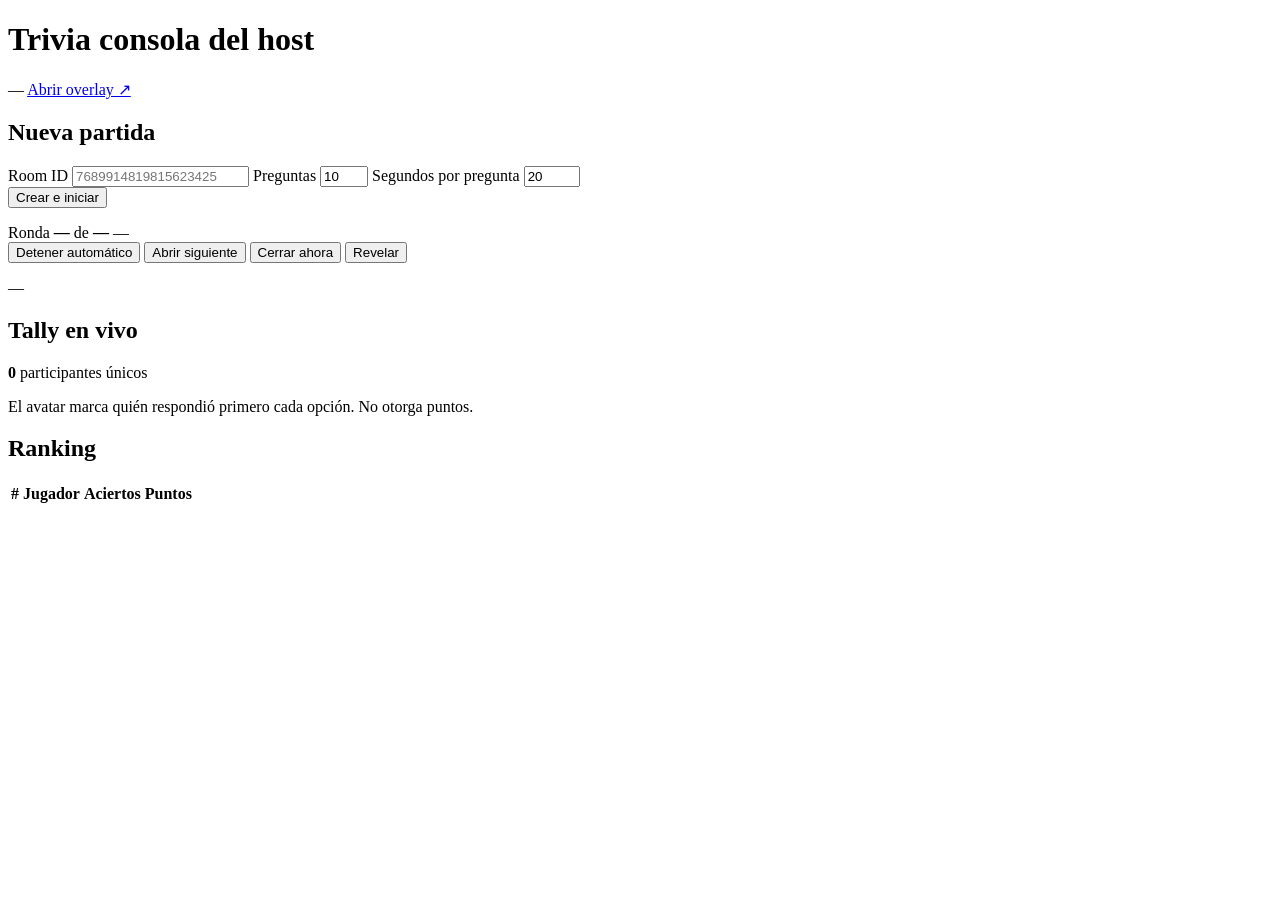
==== web/index.html @ b37b4dc0 "the trivia is runnign, but have a response error" ====
<!DOCTYPE html>
<html lang="es">
<head>
<meta charset="utf-8">
<meta name="viewport" content="width=device-width, initial-scale=1">
<title>Trivia — consola del host</title>
<link rel="stylesheet" href="/styles.css">
</head>
<body>
<header class="bar">
  <h1>Trivia <span class="sub">consola del host</span></h1>
  <div class="bar-right">
    <span id="conn" class="pill pill-idle">—</span>
    <a class="link" href="/overlay" target="_blank" rel="noopener">Abrir overlay ↗</a>
  </div>
</header>

<main>
  <section id="setup" class="card">
    <h2>Nueva partida</h2>
    <div class="grid">
      <label>Room ID
        <input id="room-id" type="text" placeholder="7689914819815623425">
        <span id="room-hint" class="hint"></span>
      </label>
      <label>Preguntas
        <input id="qcount" type="number" min="1" max="50" value="10">
      </label>
      <label>Segundos por pregunta
        <input id="tlimit" type="number" min="3" max="120" value="20">
      </label>
    </div>
    <button id="btn-create" class="primary">Crear e iniciar</button>
    <p id="setup-msg" class="msg"></p>
  </section>

  <section id="board" class="hidden">
    <div class="board-head">
      <div>
        <span class="label">Ronda <b id="round-pos">—</b> de <b id="round-total">—</b></span>
        <span id="round-status" class="pill">—</span>
        <span id="countdown" class="countdown hidden"></span>
      </div>
      <div class="actions">
        <button id="btn-autoplay" class="primary">Detener automático</button>
        <button id="btn-next">Abrir siguiente</button>
        <button id="btn-close">Cerrar ahora</button>
        <button id="btn-reveal">Revelar</button>
      </div>
    </div>

    <div class="card question-card">
      <p id="question-text" class="question">—</p>
      <ol id="options" class="options"></ol>
      <p id="explain" class="explain hidden"></p>
    </div>

    <div class="card">
      <div class="tally-head">
        <h2>Tally en vivo</h2>
        <span class="label"><b id="voters">0</b> participantes únicos</span>
      </div>
      <div id="tally" class="tally"></div>
      <p class="hint">El avatar marca quién respondió primero cada opción. No otorga puntos.</p>
    </div>

    <div class="card">
      <h2>Ranking</h2>
      <table class="rank"><thead><tr><th>#</th><th>Jugador</th><th>Aciertos</th><th>Puntos</th></tr></thead>
      <tbody id="rank-body"></tbody></table>
    </div>
  </section>
</main>

<script type="module" src="/js/control.js"></script>
</body>
</html>
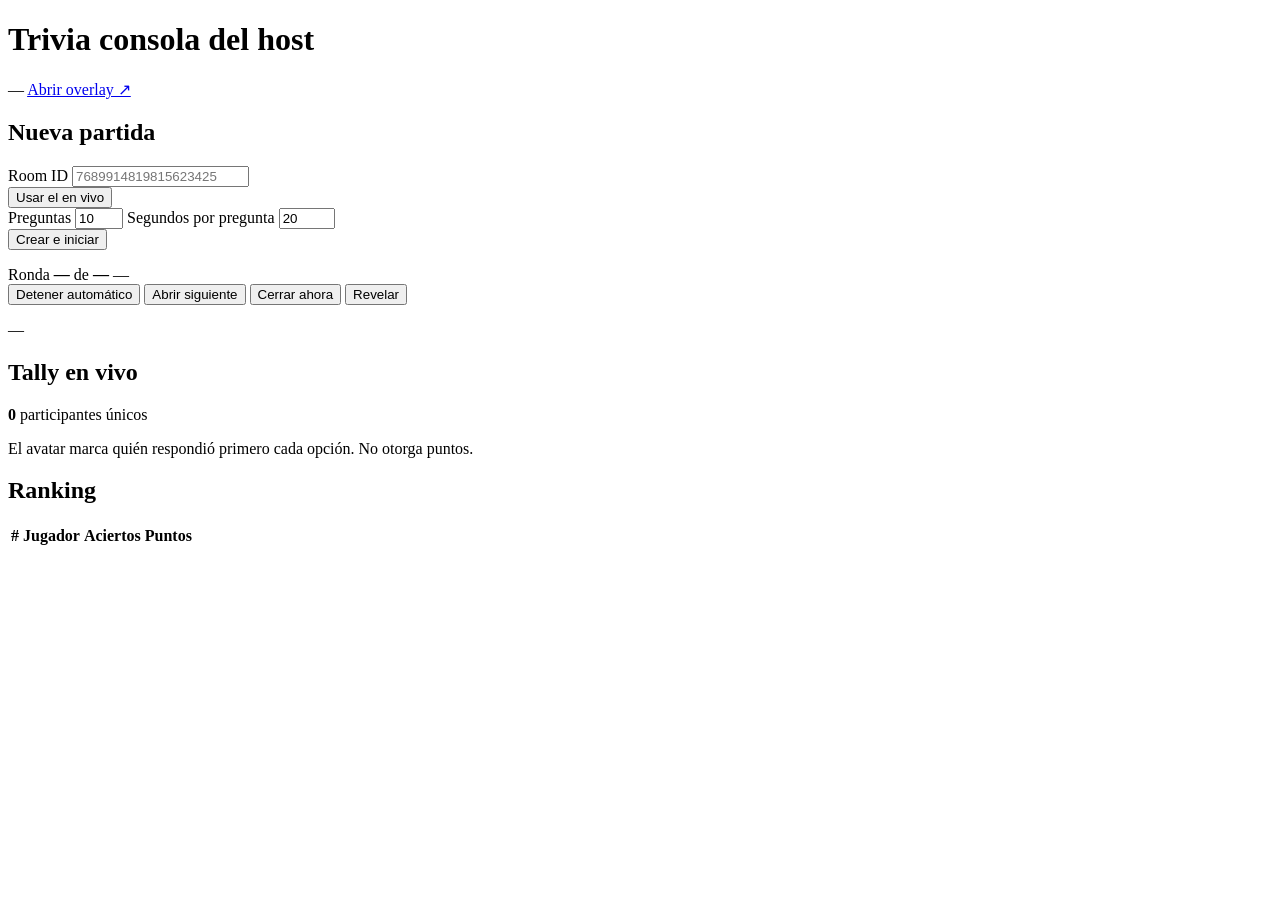
==== commit 5e489ea1: "fix: the correct response only show the 1 question" ====
--- a/web/index.html
+++ b/web/index.html
@@ -19,10 +19,17 @@
   <section id="setup" class="card">
     <h2>Nueva partida</h2>
     <div class="grid">
-      <label>Room ID
+      <!-- Not a <label> wrapper: a <button> nested in one loses its own click,
+           because activating the label focuses the input it wraps. The label
+           still labels the field through `for`, and the button is a sibling. -->
+      <div class="field">
+        <label for="room-id">Room ID</label>
         <input id="room-id" type="text" placeholder="7689914819815623425">
-        <span id="room-hint" class="hint"></span>
-      </label>
+        <div class="field-foot">
+          <span id="room-hint" class="hint"></span>
+          <button id="btn-fill-room">Usar el en vivo</button>
+        </div>
+      </div>
       <label>Preguntas
         <input id="qcount" type="number" min="1" max="50" value="10">
       </label>
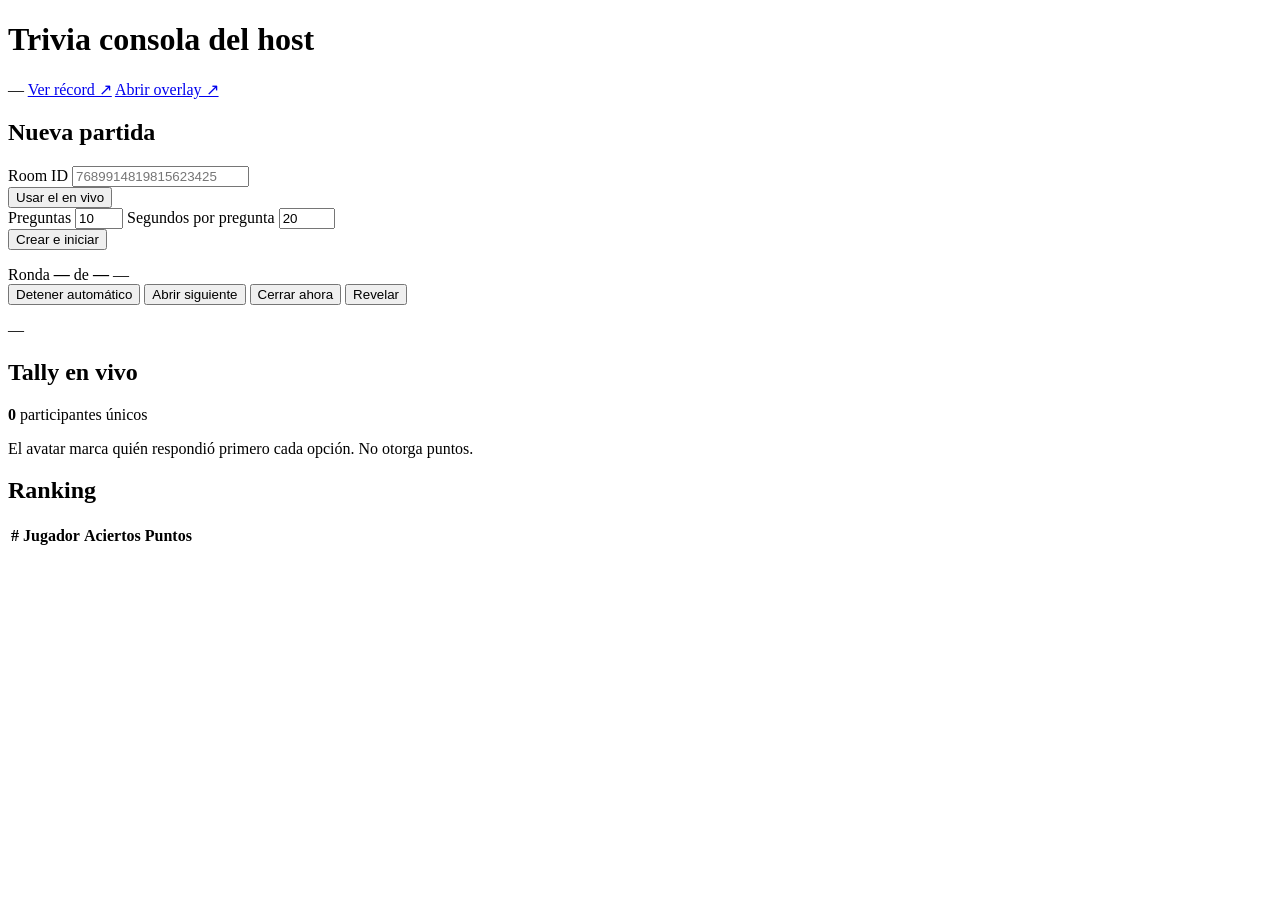
==== commit 7212e9a4: "chore: ranking page" ====
--- a/web/index.html
+++ b/web/index.html
@@ -11,6 +11,7 @@
   <h1>Trivia <span class="sub">consola del host</span></h1>
   <div class="bar-right">
     <span id="conn" class="pill pill-idle">—</span>
+    <a class="link" href="/ranking" target="_blank" rel="noopener">Ver récord ↗</a>
     <a class="link" href="/overlay" target="_blank" rel="noopener">Abrir overlay ↗</a>
   </div>
 </header>
